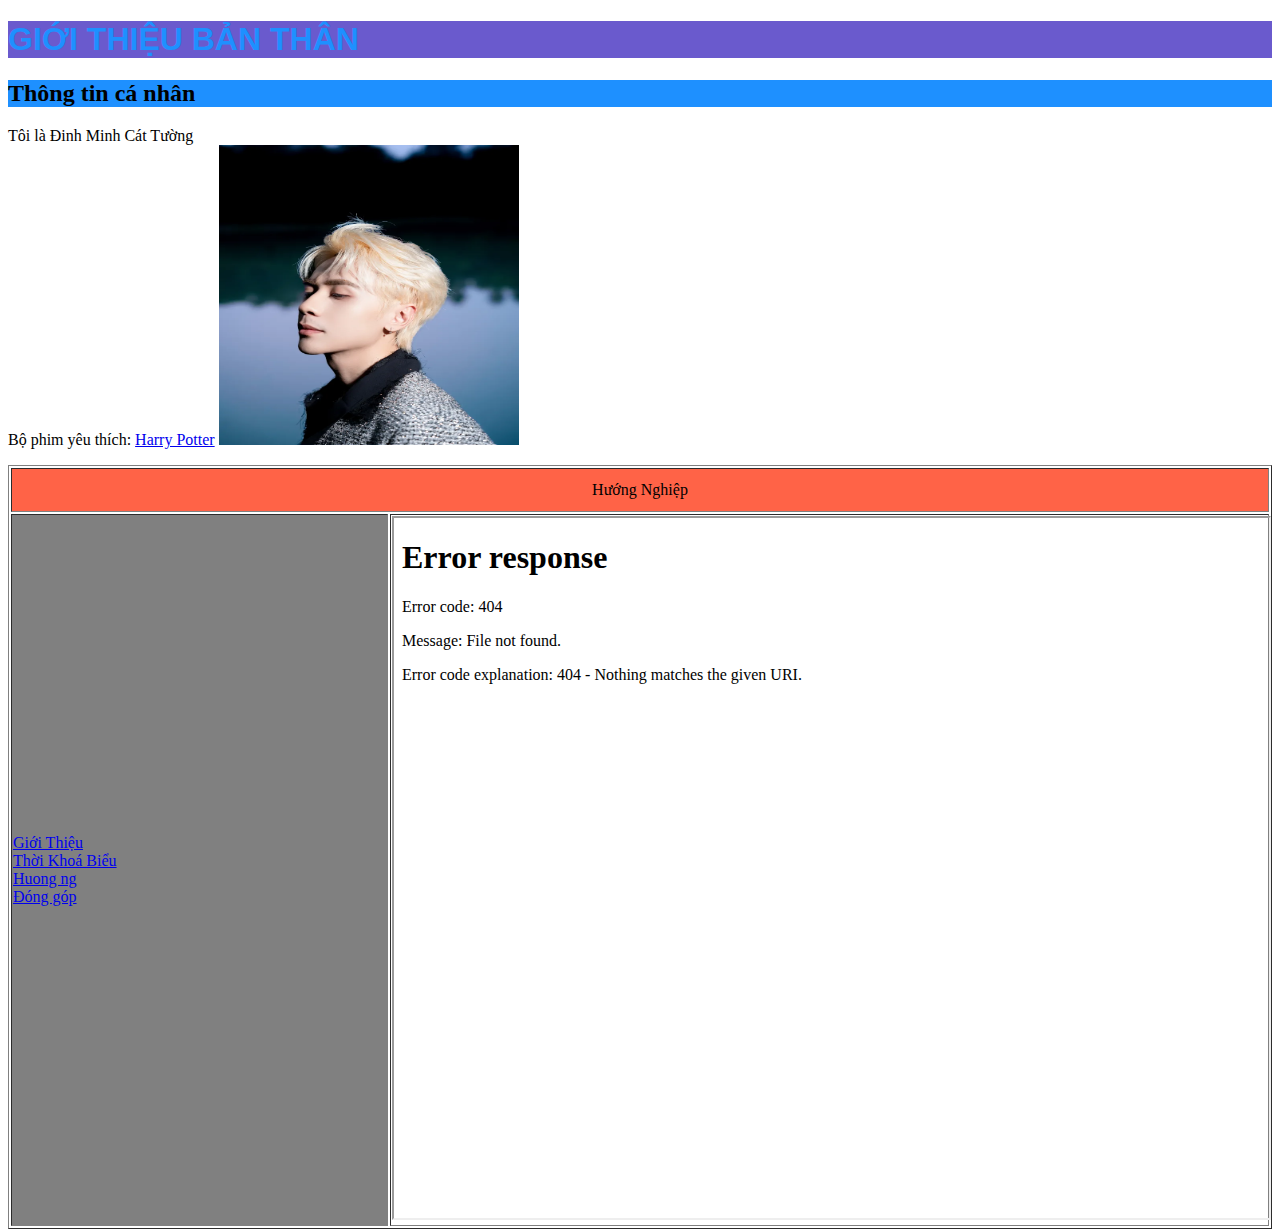
==== index.html @ d01d359f "Rename home.html to index.html" ====
<!DOCTYPE html>
<html>

<head>
  <meta charset="utf-8">
  <meta name="viewport" content="width=device-width">
  <title>replit</title>
  <link href="style.css" rel="stylesheet" type="text/css" />
</head>

<body>
    <h1 style="background-color:SlateBlue;">GIỚI THIỆU BẢN THÂN</h1>
  <h2 style="background-color:DodgerBlue;">Thông tin cá nhân</h2>
  <p>
    Tôi là Đinh Minh Cát Tường <br>
    Bộ phim yêu thích: <a href="https://youtu.be/Vikn3isAFos?si=IdW6qirYece98ORC" target="_blank">Harry Potter</a>
  <img src="Image/quanghungmasterd.jpeg" alt="Conan" width="300" height="300">
                  
  </p>
  
  
  <script src="script.js"></script>
</body>

</html>
<html>
  <head>
</p>
  <script src="script.js"></script>
</body>
 <head>
   <body>
     <table border="1" width="100%" height="300px">
       <tr>
           <td colspan="2" height="40px" bgcolor="tomato">
           <center> Hướng Nghiệp </center>
         </td>
    </tr>
    <tr>
      <td width="30%" bgcolor="gray">
        <a href="Content/gioithieu.html" target="Noidung"> Giới Thiệu</a> <br>
        <a href="Content/tkb.html" target="Noidung"> Thời Khoá Biểu</a> <br>
        <a href="Content/nganhai.html" target="Noidung"> Huong ng</a> <br>
        <a href="Content/bai7_nv1.html" target="Noidung"> Đóng góp</a> <br>
        
        </ol>
      </td>
     
         <td height="20px">
            <iframe src="Contents/gioithieu.html" height="700px" width="100%" name="Noidung"></iframe>
         </td>
       </tr>
     </table>
   </body>
 </head>
</html>
---- style.css ----
html {
  height: 100%;
  width: 100%;
}
h1
{
  color: DodgerBlue;
  font-family: "arial";
}
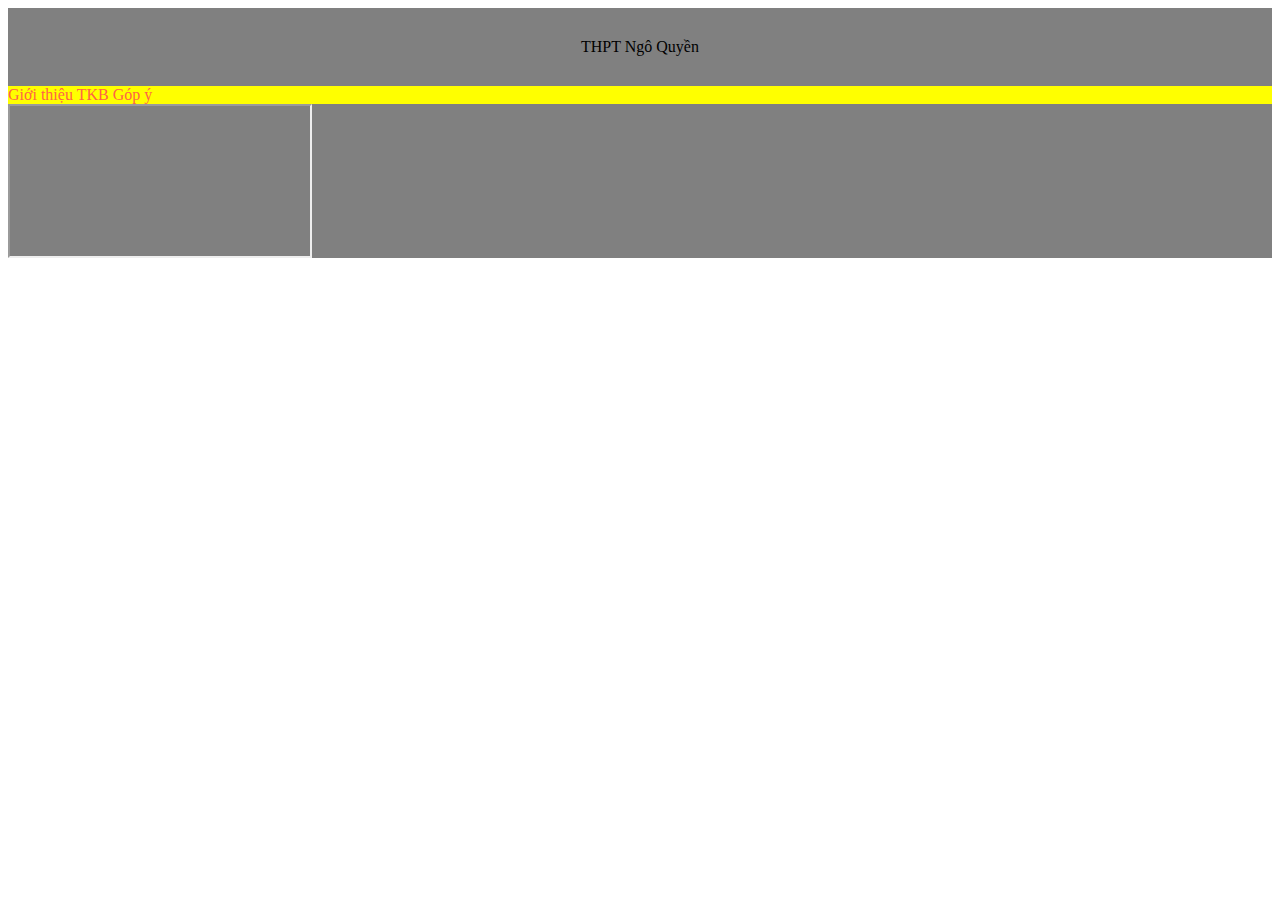
==== commit 006eafc5: "Create index.html" ====
--- a/index.html
+++ b/index.html
@@ -1,58 +1,30 @@
-<!DOCTYPE html>
-<html>
-
-<head>
-  <meta charset="utf-8">
-  <meta name="viewport" content="width=device-width">
-  <title>replit</title>
-  <link href="style.css" rel="stylesheet" type="text/css" />
-</head>
-
-<body>
-    <h1 style="background-color:SlateBlue;">GIỚI THIỆU BẢN THÂN</h1>
-  <h2 style="background-color:DodgerBlue;">Thông tin cá nhân</h2>
-  <p>
-    Tôi là Đinh Minh Cát Tường <br>
-    Bộ phim yêu thích: <a href="https://youtu.be/Vikn3isAFos?si=IdW6qirYece98ORC" target="_blank">Harry Potter</a>
-  <img src="Image/quanghungmasterd.jpeg" alt="Conan" width="300" height="300">
-                  
-  </p>
-  
-  
-  <script src="script.js"></script>
-</body>
-
-</html>
 <html>
   <head>
-</p>
-  <script src="script.js"></script>
-</body>
- <head>
-   <body>
-     <table border="1" width="100%" height="300px">
-       <tr>
-           <td colspan="2" height="40px" bgcolor="tomato">
-           <center> Hướng Nghiệp </center>
-         </td>
-    </tr>
-    <tr>
-      <td width="30%" bgcolor="gray">
-        <a href="Content/gioithieu.html" target="Noidung"> Giới Thiệu</a> <br>
-        <a href="Content/tkb.html" target="Noidung"> Thời Khoá Biểu</a> <br>
-        <a href="Content/nganhai.html" target="Noidung"> Huong ng</a> <br>
-        <a href="Content/bai7_nv1.html" target="Noidung"> Đóng góp</a> <br>
-        
-        </ol>
-      </td>
-     
-         <td height="20px">
-            <iframe src="Contents/gioithieu.html" height="700px" width="100%" name="Noidung"></iframe>
-         </td>
-       </tr>
-     </table>
-   </body>
- </head>
+    <meta charset="UTF-8">
+    <meta http-equiv="X-UA-Compatible" content="IE=edge">
+    <meta name="viewport" content="width=device-width, initial-scale=1.0">
+    <link href="style.css" rel="stylesheet" type=test/css">
+    <title>Document</title>
+    <style>
+      .header {color: light-blue; background-color: gray; text-align: center; padding: 30px;}
+      .menu {color: tomato; background-color: yellow;}
+      .menu a {}
+      .menu a: hover{color: pink;}
+      .noidung {background-color: gray;}
+    </style>
+  
+  </head>
+  <body>
+    <div class="header"> THPT Ngô Quyền</div>
+    <div class="menu">
+      <a herf="gioithieu.html" target="nd"> Giới thiệu</a>
+      <a herf="content/tkb.html" target="nd"> TKB</a>
+      <a herf="bai7_nv3.html" target="nd"> Góp ý</a>
+    
+      
+    </div>
+    <div class="noidung"> 
+      <iframe name="nd"></iframe>
+    </div>
+  </body>
 </html>
-
-  
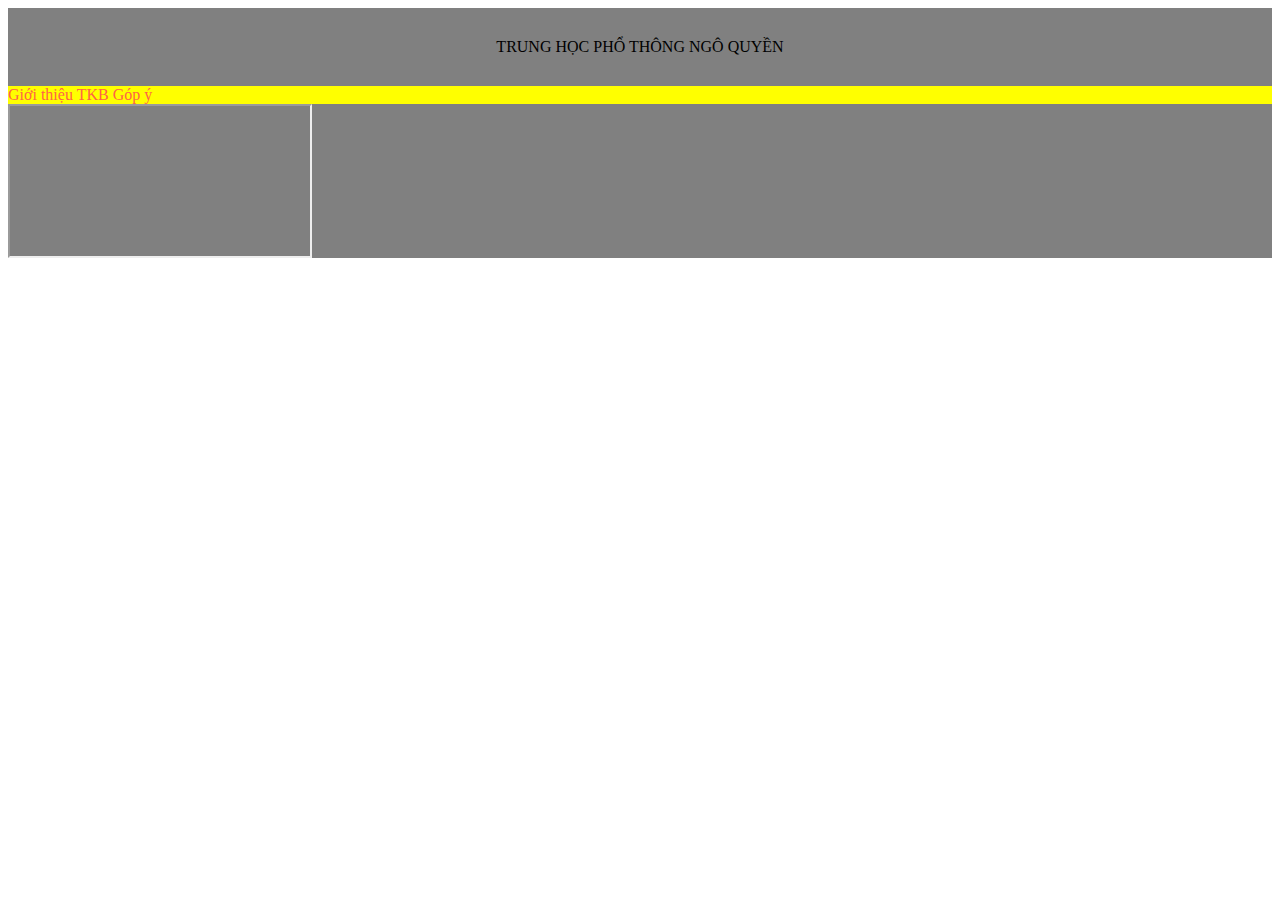
==== commit 5907d47a: "Update index.html" ====
--- a/index.html
+++ b/index.html
@@ -9,13 +9,13 @@
       .header {color: light-blue; background-color: gray; text-align: center; padding: 30px;}
       .menu {color: tomato; background-color: yellow;}
       .menu a {}
-      .menu a: hover{color: pink;}
+      .menu a: hover{color: blue;}
       .noidung {background-color: gray;}
     </style>
   
   </head>
   <body>
-    <div class="header"> THPT Ngô Quyền</div>
+    <div class="header"> TRUNG HỌC PHỔ THÔNG NGÔ QUYỀN </div>
     <div class="menu">
       <a herf="gioithieu.html" target="nd"> Giới thiệu</a>
       <a herf="content/tkb.html" target="nd"> TKB</a>
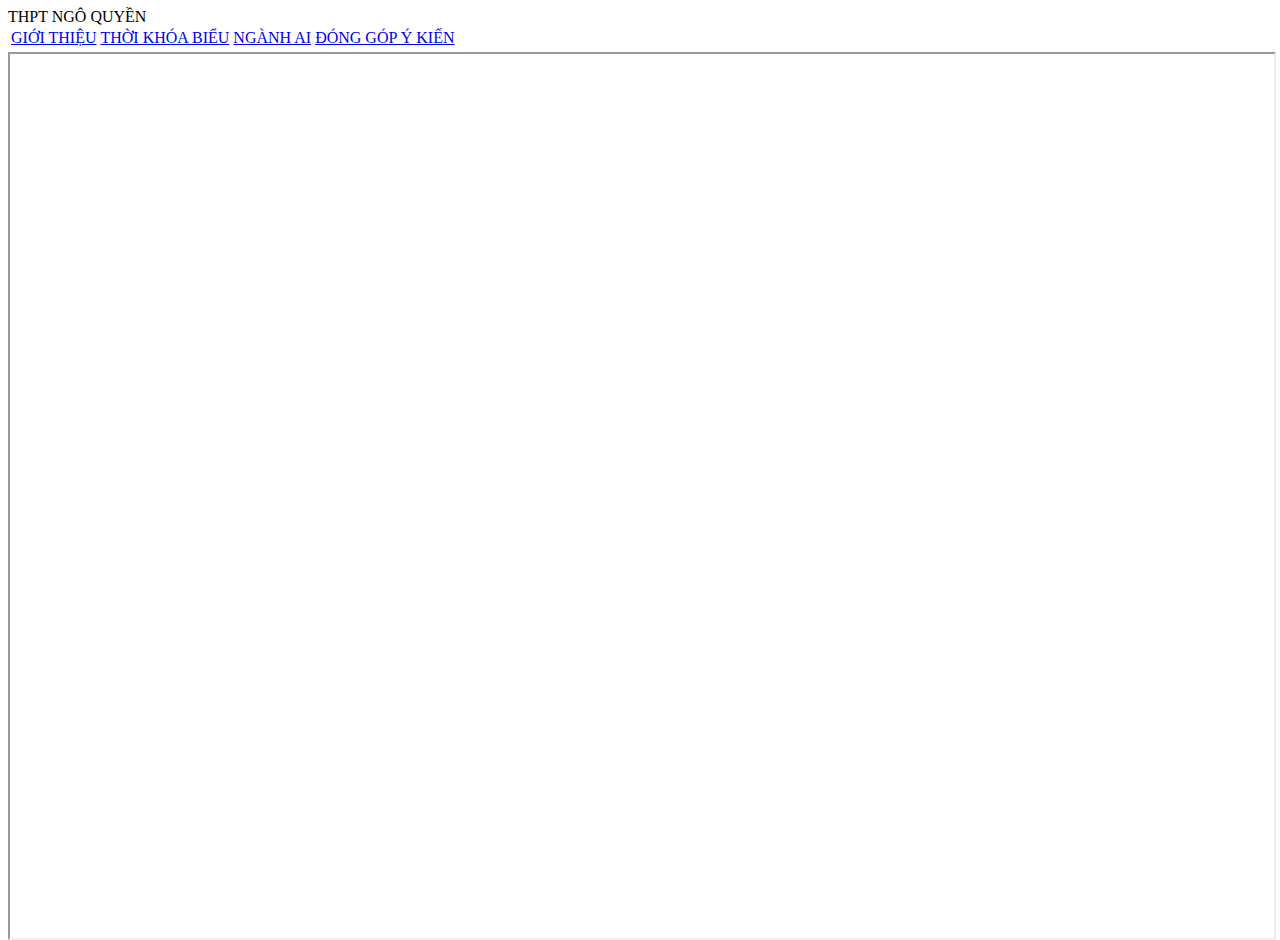
==== commit 55b40dae: "Update index.html" ====
--- a/index.html
+++ b/index.html
@@ -1,30 +1,46 @@
-<html>
-  <head>
-    <meta charset="UTF-8">
-    <meta http-equiv="X-UA-Compatible" content="IE=edge">
-    <meta name="viewport" content="width=device-width, initial-scale=1.0">
-    <link href="style.css" rel="stylesheet" type=test/css">
-    <title>Document</title>
-    <style>
-      .header {color: light-blue; background-color: gray; text-align: center; padding: 30px;}
-      .menu {color: tomato; background-color: yellow;}
-      .menu a {}
-      .menu a: hover{color: blue;}
-      .noidung {background-color: gray;}
-    </style>
-  
-  </head>
-  <body>
-    <div class="header"> TRUNG HỌC PHỔ THÔNG NGÔ QUYỀN </div>
-    <div class="menu">
-      <a herf="gioithieu.html" target="nd"> Giới thiệu</a>
-      <a herf="content/tkb.html" target="nd"> TKB</a>
-      <a herf="bai7_nv3.html" target="nd"> Góp ý</a>
-    
-      
+<html lang="en">
+<head>
+  <meta charset="UTF-8">
+  <meta http-equiv="X-UA-Compatible" content="IE=edge">
+  <meta name="viewport" content="width=device-width, initial-scale=1.0">
+  <link rel="stylesheet" href="style.css">
+  <title>Cát Tường </title>
+</head>
+<body>
+  <div class="phandau"> THPT NGÔ QUYỀN</div>
+  <div class="gioithieu">
+    <table>
+      <tr>
+
+      <td>
+    <div class="box">
+    <a href="Contents/gioithieu.html" target="noidung"> GIỚI THIỆU</a>
     </div>
-    <div class="noidung"> 
-      <iframe name="nd"></iframe>
-    </div>
-  </body>
+    </td>
+      <td>
+     <div class="box">
+     <a href="Contents/tkb.html" target="noidung"> THỜI KHÓA BIỂU</a>
+     </div>
+      </td>
+        <td>
+     <div class="box">
+        <a href="Contents/nganhai.html" target="noidung"> NGÀNH AI</a>
+     </div>
+         </td>
+      <td>
+     <div class="box">
+           <a href="Contents/bai7_nv1.html" target="noidung"> ĐÓNG GÓP Ý KIẾN</a>
+      </div>
+      </td>
+
+      <tr>
+    </table>
+ </div>
+
+
+  <div class="nd">
+    <iframe name = "noidung" width="100%" height="100%"></iframe>
+  </div>
+  <footer></footer>
+</body>
 </html>
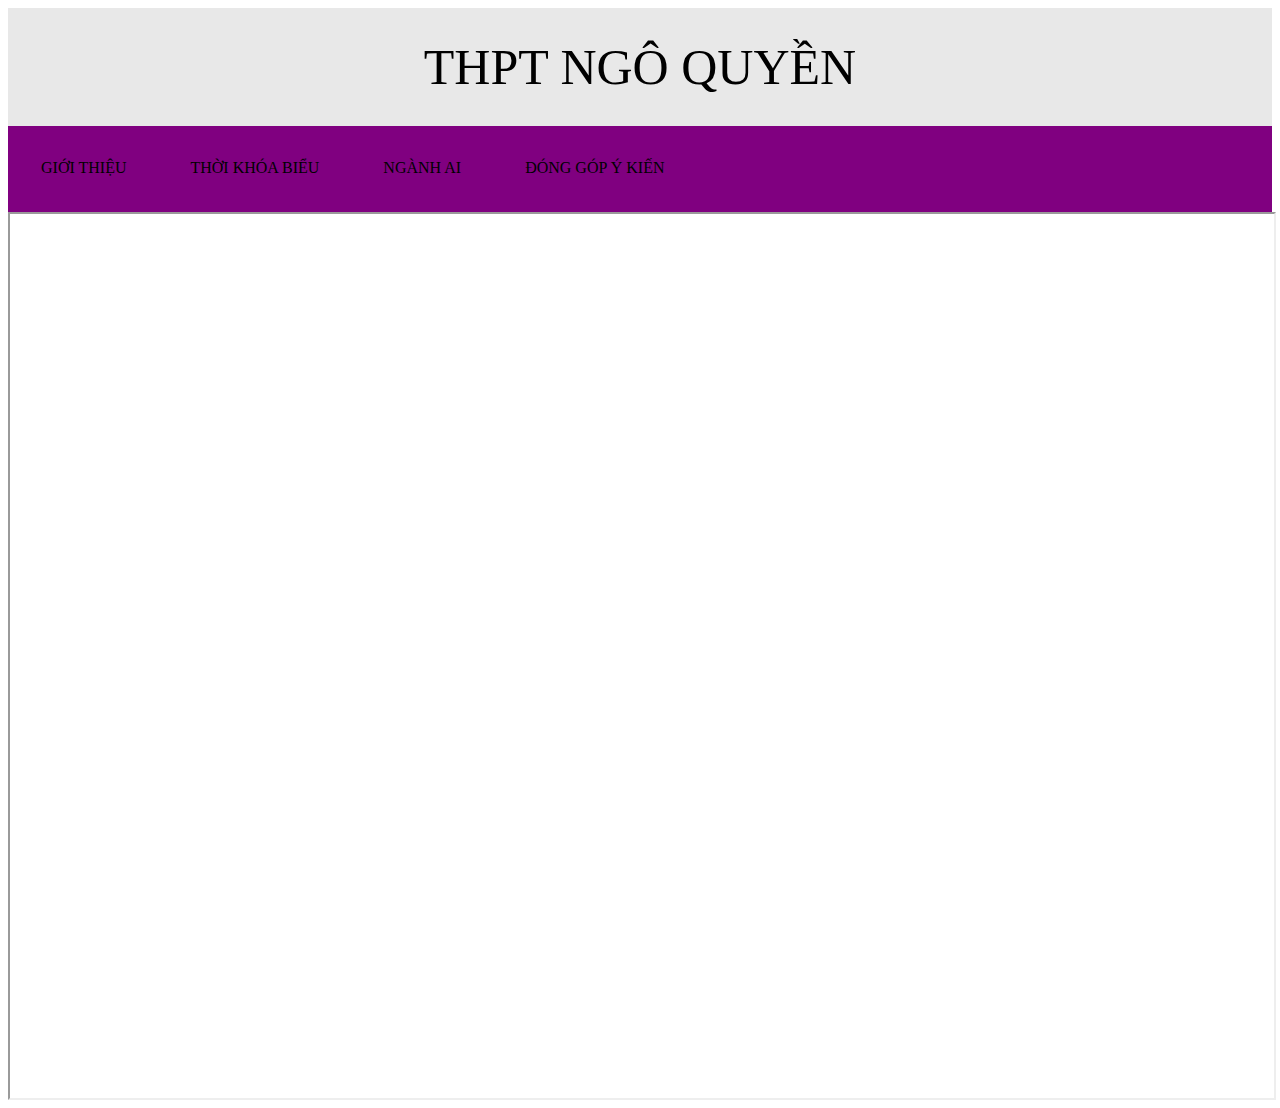
==== commit 8e9ca879: "Update index.html" ====
--- a/index.html
+++ b/index.html
@@ -14,22 +14,22 @@
 
       <td>
     <div class="box">
-    <a href="Contents/gioithieu.html" target="noidung"> GIỚI THIỆU</a>
+    <a href="Content/gioithieu.html" target="noidung"> GIỚI THIỆU</a>
     </div>
     </td>
       <td>
      <div class="box">
-     <a href="Contents/tkb.html" target="noidung"> THỜI KHÓA BIỂU</a>
+     <a href="Content/tkb.html" target="noidung"> THỜI KHÓA BIỂU</a>
      </div>
       </td>
         <td>
      <div class="box">
-        <a href="Contents/nganhai.html" target="noidung"> NGÀNH AI</a>
+        <a href="Content/nganhai.html" target="noidung"> NGÀNH AI</a>
      </div>
          </td>
       <td>
      <div class="box">
-           <a href="Contents/bai7_nv1.html" target="noidung"> ĐÓNG GÓP Ý KIẾN</a>
+           <a href="Content/bai7_nv1.html" target="noidung"> ĐÓNG GÓP Ý KIẾN</a>
       </div>
       </td>
 
--- a/style.css
+++ b/style.css
@@ -1,9 +1,24 @@
-html {
-  height: 100%;
-  width: 100%;
+.phandau {
+  background-color:#E8E8E8;
+  text-align: center;
+  padding: 30px; 
+  font-size: 50px;
+  }
+a{
+background-color: ;
+color:black;
+text-decoration: none;
+ }
+
+.box:hover {
+  background-color: #E8E8E8;;
+  font-size: 20px;
 }
-h1
-{
-  color: DodgerBlue;
-  font-family: "arial";
+.noidung{}
+.gioithieu{
+  background-color: #800080;
 }
+.box{
+  margin:10px;
+  padding: 20px;
+}
